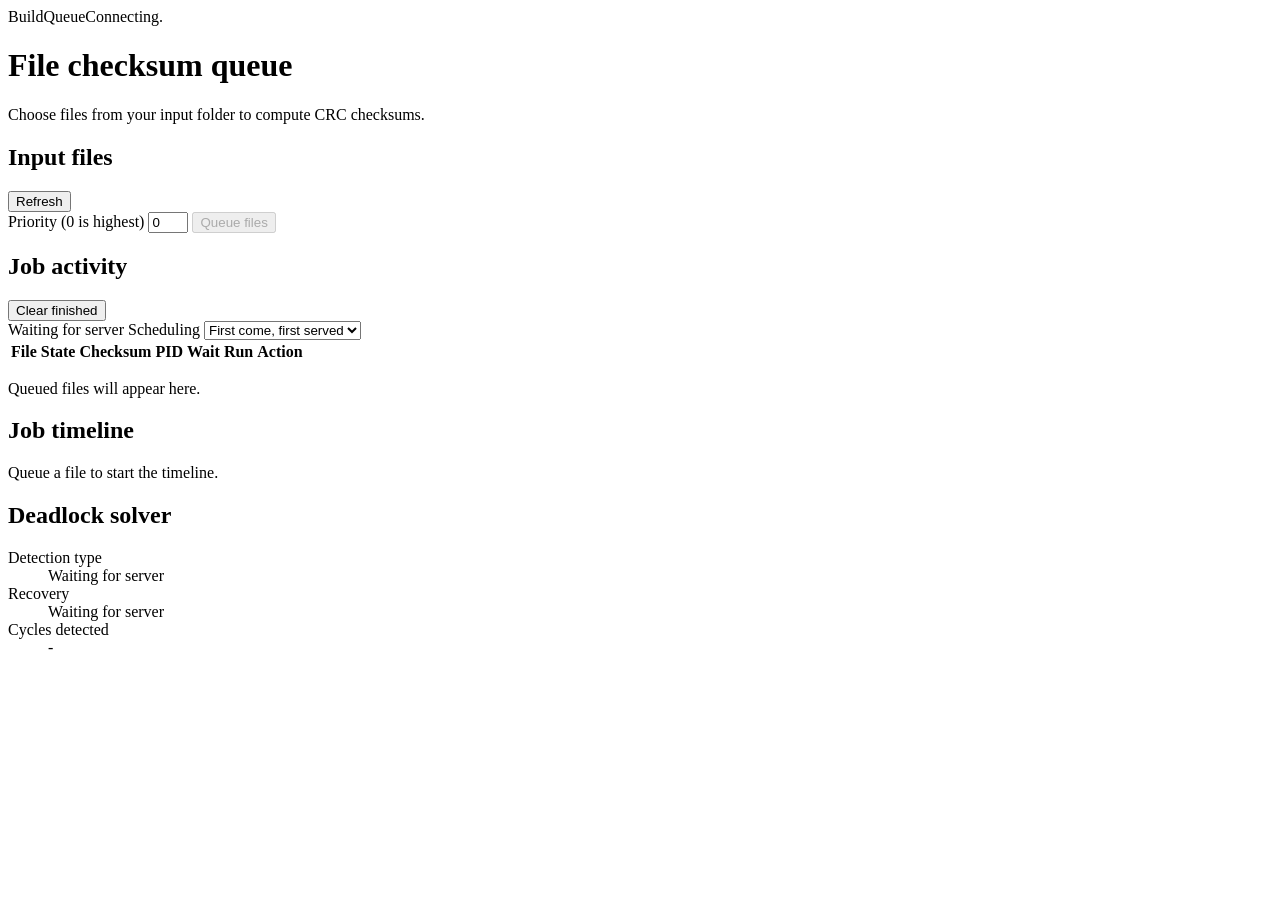
==== live/web/index.html @ 9e8cfc8b "Add live checksum edition and Qt desktop launcher" ====
<!doctype html>
<html lang="en">
<head>
  <meta charset="utf-8">
  <meta name="viewport" content="width=device-width, initial-scale=1">
  <title>BuildQueue � File checksums</title>
  <link rel="icon" href="/assets/favicon.svg" type="image/svg+xml">
  <link rel="stylesheet" href="/css/styles.css">
  <script src="/js/app.js" defer></script>
</head>
<body>
  <header><div class="frame top"><span>BuildQueue</span><span id="connection" role="status">Connecting.</span></div></header>
  <main class="frame">
    <h1>File checksum queue</h1>
    <p class="intro">Choose files from your input folder to compute CRC checksums.</p>
    <div class="layout">
      <section aria-labelledby="file-heading">
        <div class="heading"><h2 id="file-heading">Input files</h2><button type="button" id="refresh">Refresh</button></div>
        <div id="files" class="files"></div>
        <div class="controls">
          <label for="priority">Priority <span>(0 is highest)</span></label>
          <input type="number" id="priority" value="0" min="0" max="9" step="1" required>
          <button type="button" class="primary" id="submit" disabled>Queue files</button>
        </div>
      </section>
      <section aria-labelledby="queue-heading">
        <div class="heading"><h2 id="queue-heading">Job activity</h2><button type="button" id="clear">Clear finished</button></div>
        <div class="summary">
          <span id="slots">Waiting for server</span>
          <label>Scheduling <select id="policy" title="Shortest job first uses file size as its estimate"><option value="fcfs">First come, first served</option><option value="priority">Priority</option><option value="sjf">Shortest job first</option></select></label>
        </div>
        <div class="table-wrap">
          <table>
            <thead><tr><th scope="col">File</th><th scope="col">State</th><th scope="col">Checksum</th><th scope="col">PID</th><th scope="col">Wait</th><th scope="col">Run</th><th scope="col">Action</th></tr></thead>
            <tbody id="jobs"></tbody>
          </table>
        </div>
        <p id="empty" class="muted">Queued files will appear here.</p>
      </section>
    </div>
    <p id="message" role="status"></p>
    <div class="diagnostics">
      <section aria-labelledby="timeline-heading">
        <h2 id="timeline-heading">Job timeline</h2>
        <p id="timeline-empty" class="muted">Queue a file to start the timeline.</p>
        <div id="timeline" hidden>
          <p class="timeline-legend"><span><i class="segment waiting"></i> Queued</span><span><i class="segment processing"></i> Processing</span></p>
          <p class="muted timeline-caption">Elapsed from the first job shown</p>
          <div class="timeline-scroll" tabindex="0" role="region" aria-label="Job timing chart">
            <div class="timeline-grid">
              <span aria-hidden="true"></span>
              <div class="timeline-axis" aria-hidden="true" id="timeline-axis"></div>
              <div class="timeline-rows" id="timeline-rows"></div>
            </div>
          </div>
        </div>
      </section>
      <section aria-labelledby="deadlock-heading">
        <h2 id="deadlock-heading">Deadlock solver</h2>
        <dl class="solver-details">
          <dt>Detection type</dt><dd id="deadlock-type">Waiting for server</dd>
          <dt>Recovery</dt><dd id="deadlock-recovery">Waiting for server</dd>
          <dt>Cycles detected</dt><dd id="deadlocks">-</dd>
        </dl>
        <p id="last-cycle" role="status" hidden></p>
      </section>
    </div>
  </main>
</body>
</html>
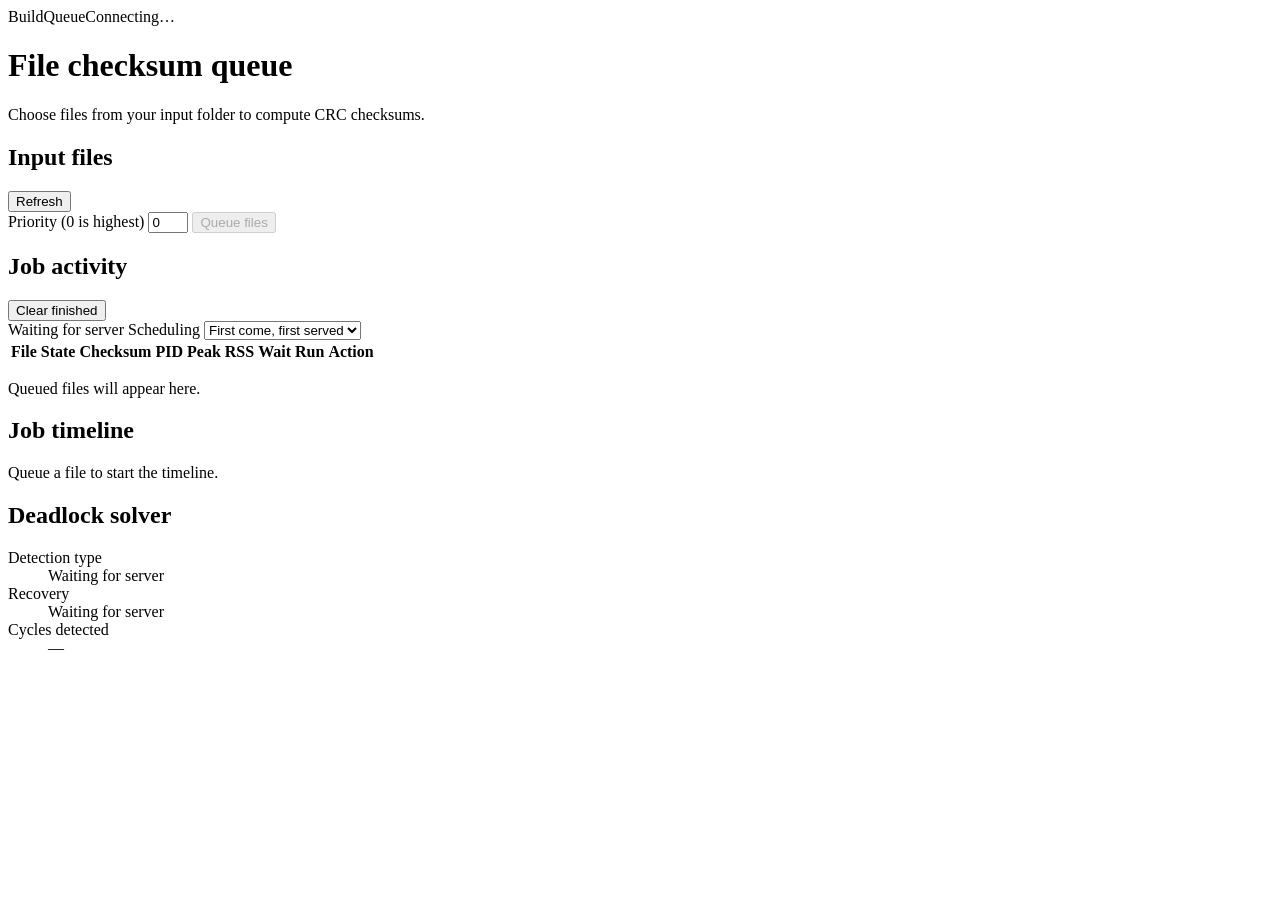
==== commit 465effac: "Compare live scheduling policies and pool checksum buffers" ====
--- a/live/web/index.html
+++ b/live/web/index.html
@@ -3,13 +3,13 @@
 <head>
   <meta charset="utf-8">
   <meta name="viewport" content="width=device-width, initial-scale=1">
-  <title>BuildQueue � File checksums</title>
+  <title>BuildQueue · File checksums</title>
   <link rel="icon" href="/assets/favicon.svg" type="image/svg+xml">
   <link rel="stylesheet" href="/css/styles.css">
   <script src="/js/app.js" defer></script>
 </head>
 <body>
-  <header><div class="frame top"><span>BuildQueue</span><span id="connection" role="status">Connecting.</span></div></header>
+  <header><div class="frame top"><span>BuildQueue</span><span id="connection" role="status">Connecting…</span></div></header>
   <main class="frame">
     <h1>File checksum queue</h1>
     <p class="intro">Choose files from your input folder to compute CRC checksums.</p>
@@ -31,7 +31,7 @@
         </div>
         <div class="table-wrap">
           <table>
-            <thead><tr><th scope="col">File</th><th scope="col">State</th><th scope="col">Checksum</th><th scope="col">PID</th><th scope="col">Wait</th><th scope="col">Run</th><th scope="col">Action</th></tr></thead>
+            <thead><tr><th scope="col">File</th><th scope="col">State</th><th scope="col">Checksum</th><th scope="col">PID</th><th scope="col">Peak RSS</th><th scope="col">Wait</th><th scope="col">Run</th><th scope="col">Action</th></tr></thead>
             <tbody id="jobs"></tbody>
           </table>
         </div>
@@ -60,7 +60,7 @@
         <dl class="solver-details">
           <dt>Detection type</dt><dd id="deadlock-type">Waiting for server</dd>
           <dt>Recovery</dt><dd id="deadlock-recovery">Waiting for server</dd>
-          <dt>Cycles detected</dt><dd id="deadlocks">-</dd>
+          <dt>Cycles detected</dt><dd id="deadlocks">—</dd>
         </dl>
         <p id="last-cycle" role="status" hidden></p>
       </section>
